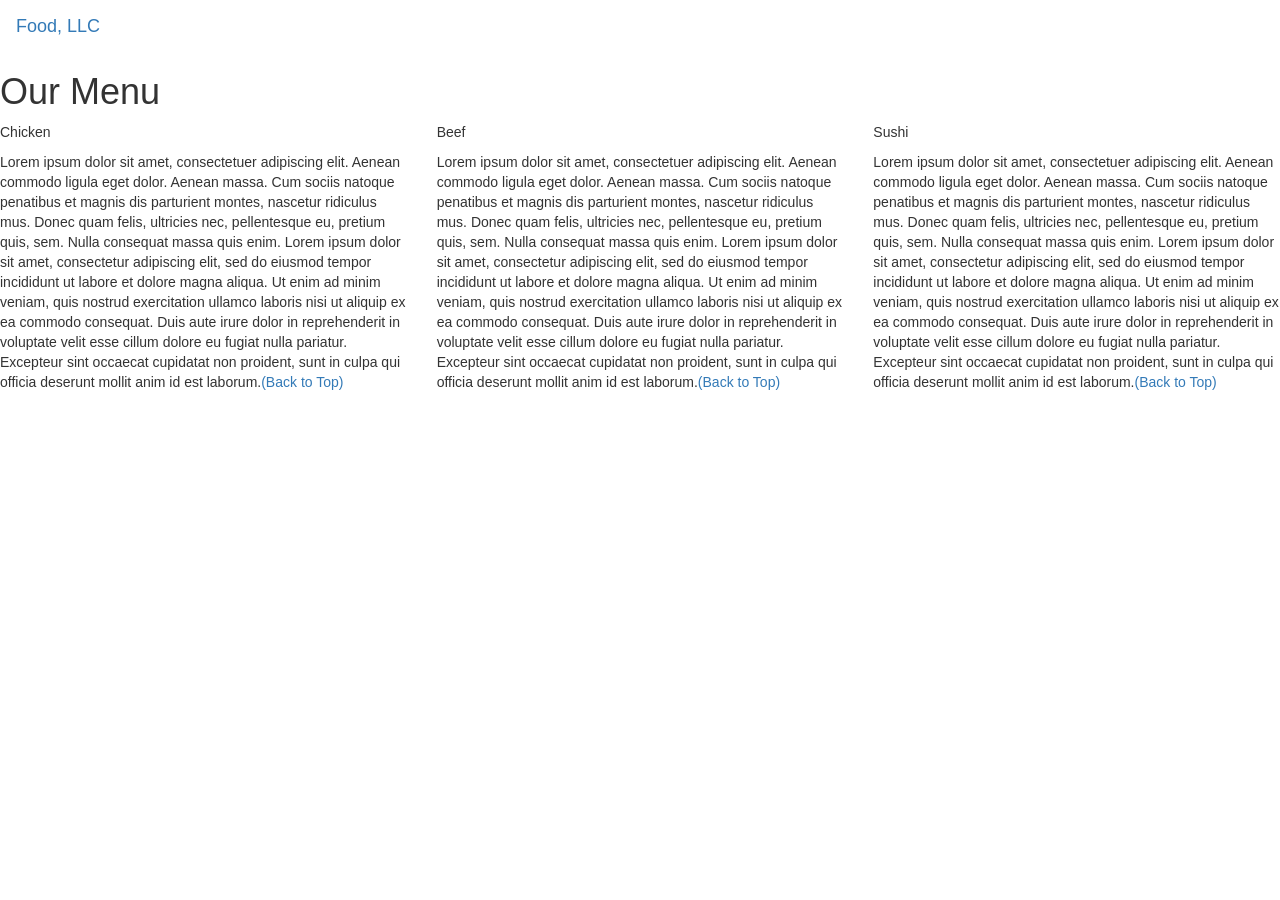
==== module-3/index.html @ e8ce912c "assignment-3." ====
<!DOCTYPE html>
<html>
<head>

<title>MODULE 2</title>

  <meta name="viewport" content="width=device-width, initial-scale=1">
  <link rel="stylesheet" href="https://maxcdn.bootstrapcdn.com/bootstrap/3.3.7/css/bootstrap.min.css">
  <script src="https://ajax.googleapis.com/ajax/libs/jquery/3.3.1/jquery.min.js"></script>
  <script src="https://maxcdn.bootstrapcdn.com/bootstrap/3.3.7/js/bootstrap.min.js"></script>

</head>

<meta name="viewport" content="width=device-width, initial-scale=1">
<link rel="stylesheet" type="text/css" href="style.css">



<body>


<nav class="navbar" id="top">
  <div class="container-fluid">

    <div class="navbar-header">
      <button type="button" class="navbar-toggle" data-toggle="collapse" data-target="#myNavbar">
        <span class="icon-bar"></span>
        <span class="icon-bar"></span>
        <span class="icon-bar"></span> 
      </button>
      <a class="navbar-brand" href="#">Food, LLC</a>
    </div>

    <div class="collapse" id="myNavbar">
      <ul class="nav navbar-nav visible-xs">
        <li><a class="menu-item" href="#">Chicken</a></li>
        <li><a class="menu-item" href="#">Beef</a></li> 
        <li><a class="menu-item" href="#">Sushi</a></li> 
      </ul>
    </div>

  </div>
</nav>

<h1 class="main-title">Our Menu</h1>



<div class="row">

  <div class="col-lg-4 col-md-6 col-sm-12">
    <div class="content-box">
      <p class="item-name">Chicken</p>
      <p>Lorem ipsum dolor sit amet, consectetuer adipiscing elit. Aenean commodo ligula eget dolor. Aenean massa. Cum sociis natoque penatibus et magnis dis parturient montes, nascetur ridiculus mus. Donec quam felis, ultricies nec, pellentesque eu, pretium quis, sem. Nulla consequat massa quis enim. Lorem ipsum dolor sit amet, consectetur adipiscing elit, sed do eiusmod tempor incididunt ut labore et dolore magna aliqua. Ut enim ad minim veniam, quis nostrud exercitation ullamco laboris nisi ut aliquip ex ea commodo consequat. Duis aute irure dolor in reprehenderit in voluptate velit esse cillum dolore eu fugiat nulla pariatur. Excepteur sint occaecat cupidatat non proident, sunt in culpa qui officia deserunt mollit anim id est laborum.<a href="#top">(Back to Top)</a></p>
    </div>
  </div>

  <div class="col-lg-4 col-md-6 col-sm-12">
    <div class="content-box">
      <p class="item-name">Beef</p>
      <p>Lorem ipsum dolor sit amet, consectetuer adipiscing elit. Aenean commodo ligula eget dolor. Aenean massa. Cum sociis natoque penatibus et magnis dis parturient montes, nascetur ridiculus mus. Donec quam felis, ultricies nec, pellentesque eu, pretium quis, sem. Nulla consequat massa quis enim. Lorem ipsum dolor sit amet, consectetur adipiscing elit, sed do eiusmod tempor incididunt ut labore et dolore magna aliqua. Ut enim ad minim veniam, quis nostrud exercitation ullamco laboris nisi ut aliquip ex ea commodo consequat. Duis aute irure dolor in reprehenderit in voluptate velit esse cillum dolore eu fugiat nulla pariatur. Excepteur sint occaecat cupidatat non proident, sunt in culpa qui officia deserunt mollit anim id est laborum.<a href="#top">(Back to Top)</a></p>
    </div>
  </div>


  <div class="col-lg-4 col-md-12 col-sm-12">
    <div class="content-box">
      <p class="item-name">Sushi</p>
      <p>Lorem ipsum dolor sit amet, consectetuer adipiscing elit. Aenean commodo ligula eget dolor. Aenean massa. Cum sociis natoque penatibus et magnis dis parturient montes, nascetur ridiculus mus. Donec quam felis, ultricies nec, pellentesque eu, pretium quis, sem. Nulla consequat massa quis enim. Lorem ipsum dolor sit amet, consectetur adipiscing elit, sed do eiusmod tempor incididunt ut labore et dolore magna aliqua. Ut enim ad minim veniam, quis nostrud exercitation ullamco laboris nisi ut aliquip ex ea commodo consequat. Duis aute irure dolor in reprehenderit in voluptate velit esse cillum dolore eu fugiat nulla pariatur. Excepteur sint occaecat cupidatat non proident, sunt in culpa qui officia deserunt mollit anim id est laborum.<a href="#top">(Back to Top)</a></p>
    </div>
  </div>

</div>


</body>
</html>
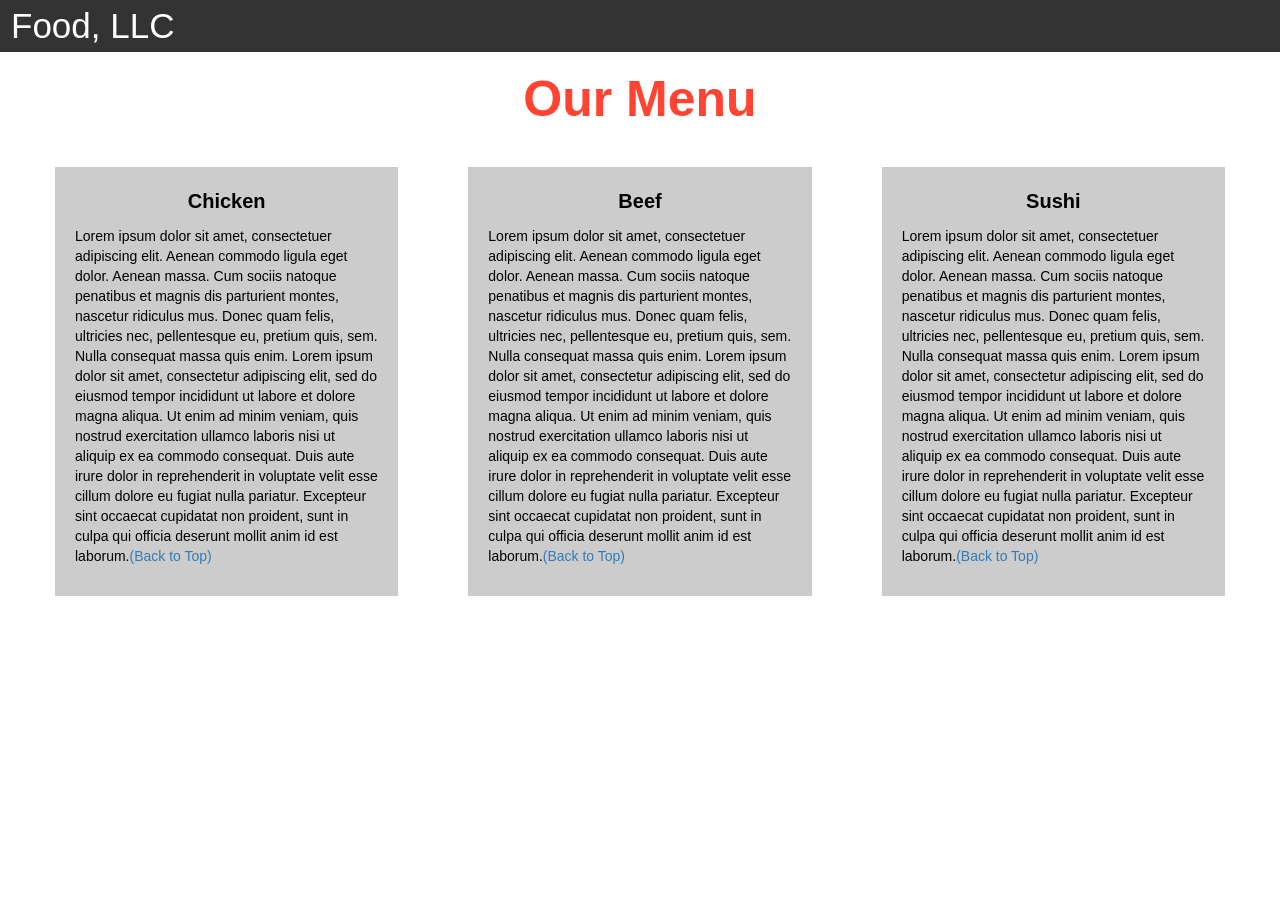
==== commit f68d31fe: "Update index.html" ====
--- a/module-3/index.html
+++ b/module-3/index.html
@@ -2,7 +2,7 @@
 <html>
 <head>
 
-<title>MODULE 2</title>
+<title>MODULE 3</title>
 
   <meta name="viewport" content="width=device-width, initial-scale=1">
   <link rel="stylesheet" href="https://maxcdn.bootstrapcdn.com/bootstrap/3.3.7/css/bootstrap.min.css">
@@ -74,4 +74,4 @@
 
 
 </body>
-</html>+</html>
--- a/module-3/style.css
+++ b/module-3/style.css
@@ -0,0 +1,96 @@
+.container-fluid{
+	margin: 0;
+	padding: 0;
+}
+
+.navbar{
+	border-radius: 0px;
+	background-color: rgba(0,0,0,0.8);
+}
+
+.navbar-brand{
+  font-size: 35px;
+  color: white;
+  padding-left: 25px;
+}
+
+.navbar-brand:hover{
+	color: white;
+}
+
+.nav{
+	margin: 0;
+	padding: 0;
+}
+
+.navbar-nav{
+  font-size: 25px;
+  text-align: center;
+  margin: 0;
+  padding: 0;
+}
+
+.navbar-toggle{
+	border: 2px solid white;
+	margin-right: 25px;
+}
+
+.icon-bar{
+	background-color: white;
+}
+
+
+.main-title{
+  margin-bottom: 15px;
+  text-align: center;
+  color: #ff4532;
+  font-size: 50px;
+  font-family: "Comic Sans MS", cursive, sans-serif;
+  font-weight: bold;
+}
+
+li{
+	box-sizing: border-box;
+	width: 100%;
+}
+
+.menu-item{
+	padding: 0;
+	margin: 0;
+	width: 100%;
+	background-color: white;
+	border-bottom: 1px solid black;
+	color: black;
+	display: block;
+}
+
+.menu-item:hover{
+	background-color: rgba(0,0,0,0.9);
+	color: rgba(0,0,0,0.4);
+}
+
+
+
+.row{
+	margin: 20px;
+}
+
+.content-box{
+	margin: 20px;
+	width: auto;
+	height: auto;
+	color: black;
+	background-color: rgba(0,0,0,0.2);
+	font-family: "Comic Sans MS", cursive, sans-serif;
+	padding: 20px;
+}
+
+.item-name{
+	text-align: center;
+	font-size: 20px;
+	font-weight: bold;
+}
+
+#top{
+
+}
